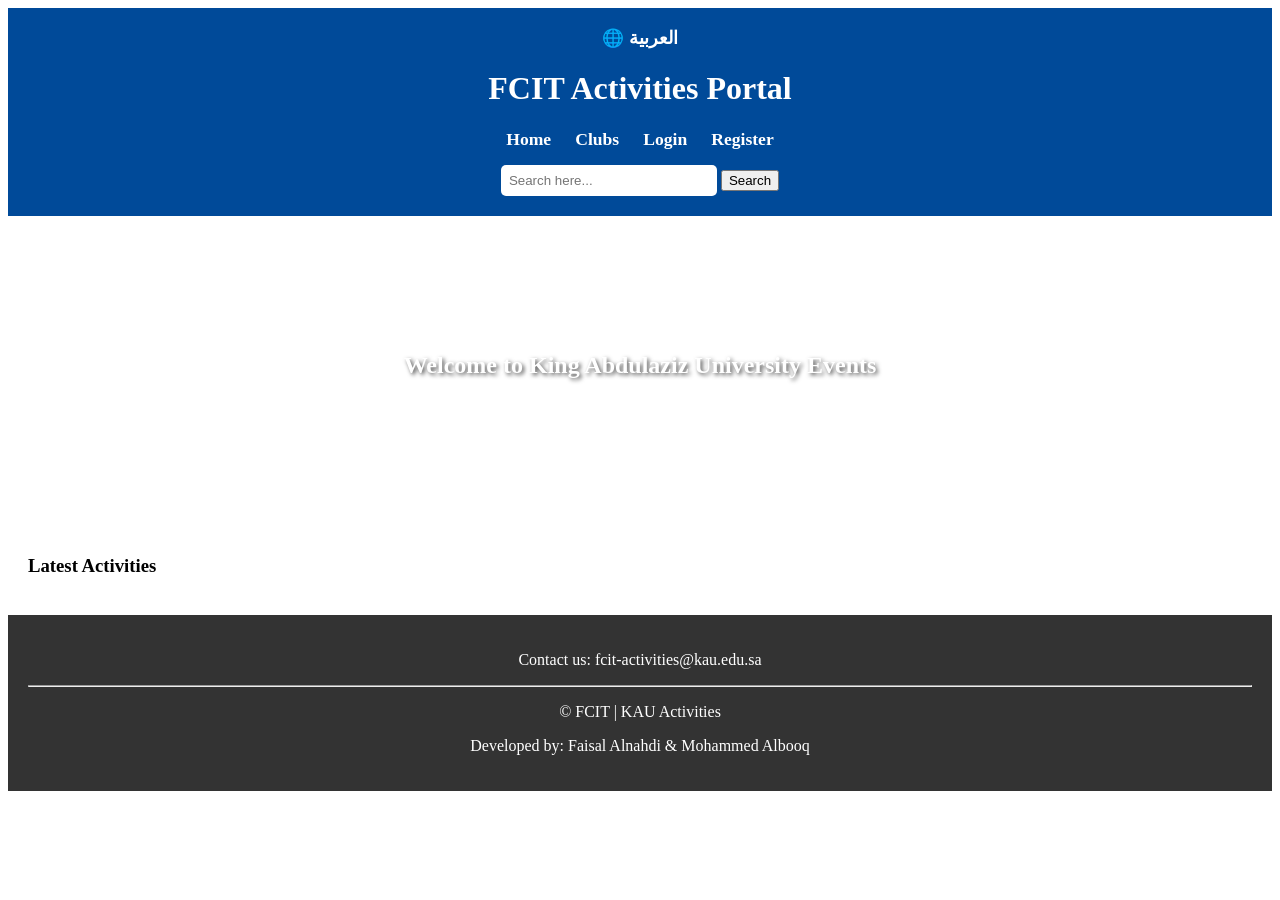
==== index.html @ c0a86dd5 "Home page ("UPDATED")" ====
<!DOCTYPE html>
<html lang="en" dir="ltr">
<head>
    <meta charset="UTF-8">
    <meta name="viewport" content="width=device-width, initial-scale=1.0">
    <title>FCIT | KAU Activities</title>
    <link rel="stylesheet" href="style.css">
    <style>
        header { background: #004a99; color: white; padding: 20px; text-align: center; }
        
        nav a { color: #ffffff !important; text-decoration: none; font-weight: bold; margin: 0 10px; font-size: 1.1em; }
        nav a:hover { color: #ffcc00 !important; } 

        .search-box { margin-top: 15px; }
        .search-box input { padding: 8px; width: 200px; border-radius: 5px; border: none; }

        /* Image (Testing...) */
        .hero-section {
            background-image: url('image.png');
            background-size: cover;
            background-position: center;
            height: 300px;
            display: flex;
            align-items: center;
            justify-content: center;
            color: white;
            text-shadow: 2px 2px 4px rgba(0,0,0,0.7); 
        }
    </style>
</head>
<body>
    <header>
         <nav>
            <a href="index-ar.html">🌐 العربية</a>
        </nav>
        
        <h1>FCIT Activities Portal</h1>
      
        
        <nav>
            <a href="index.html">Home</a>
            <a href="activities.html">Clubs</a>
            <a href="login.html">Login</a>
            <a href="register.html">Register</a>
        </nav>
        <div class="search-box">
            <input type="text" placeholder="Search here...">
            <button>Search</button>
        </div>
    </header>

    <main>
        <section class="hero-section">
            <h2>Welcome to King Abdulaziz University Events</h2>
        </section>

        <section style="padding: 20px;">
            <h3>Latest Activities</h3>
            <pExplore the latest events held at the faculty and share your creativity with us.</p>
        </section>
    </main>

    <footer style="background: #333; color: white; text-align: center; padding: 20px;">
        <p>Contact us: fcit-activities@kau.edu.sa</p>
        <hr>
        <p>© FCIT | KAU Activities</p>
        <p>Developed by: Faisal Alnahdi & Mohammed Albooq</p>
    </footer>
</body>
</html>
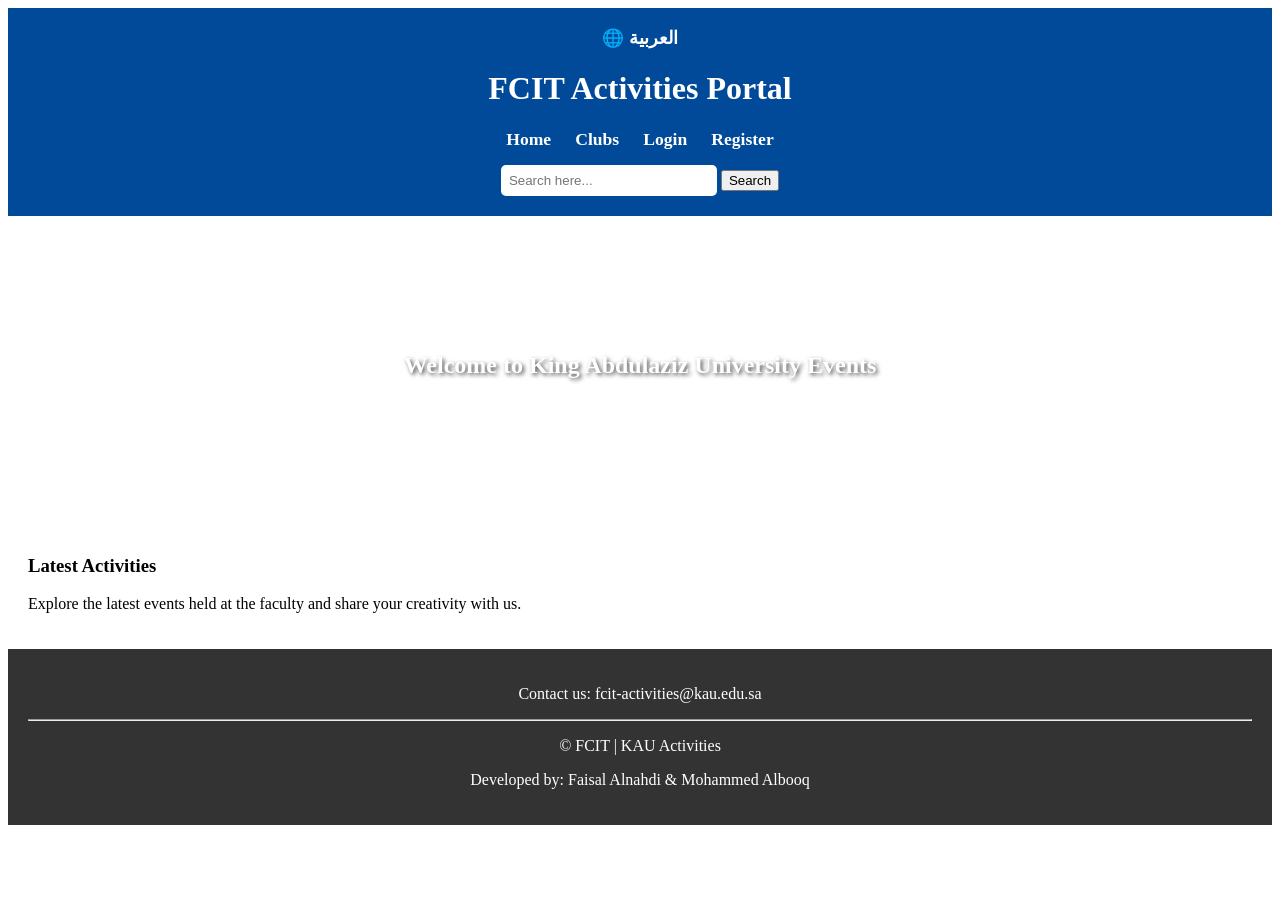
==== commit 6f682066: "Home page ("UPDATED") Minor fixes to the source code and updated the document title for clarity." ====
--- a/index.html
+++ b/index.html
@@ -3,7 +3,7 @@
 <head>
     <meta charset="UTF-8">
     <meta name="viewport" content="width=device-width, initial-scale=1.0">
-    <title>FCIT | KAU Activities</title>
+    <title>KAU - FCIT Activities</title>
     <link rel="stylesheet" href="style.css">
     <style>
         header { background: #004a99; color: white; padding: 20px; text-align: center; }
@@ -56,7 +56,7 @@
 
         <section style="padding: 20px;">
             <h3>Latest Activities</h3>
-            <pExplore the latest events held at the faculty and share your creativity with us.</p>
+            <p>Explore the latest events held at the faculty and share your creativity with us.</p>
         </section>
     </main>
 
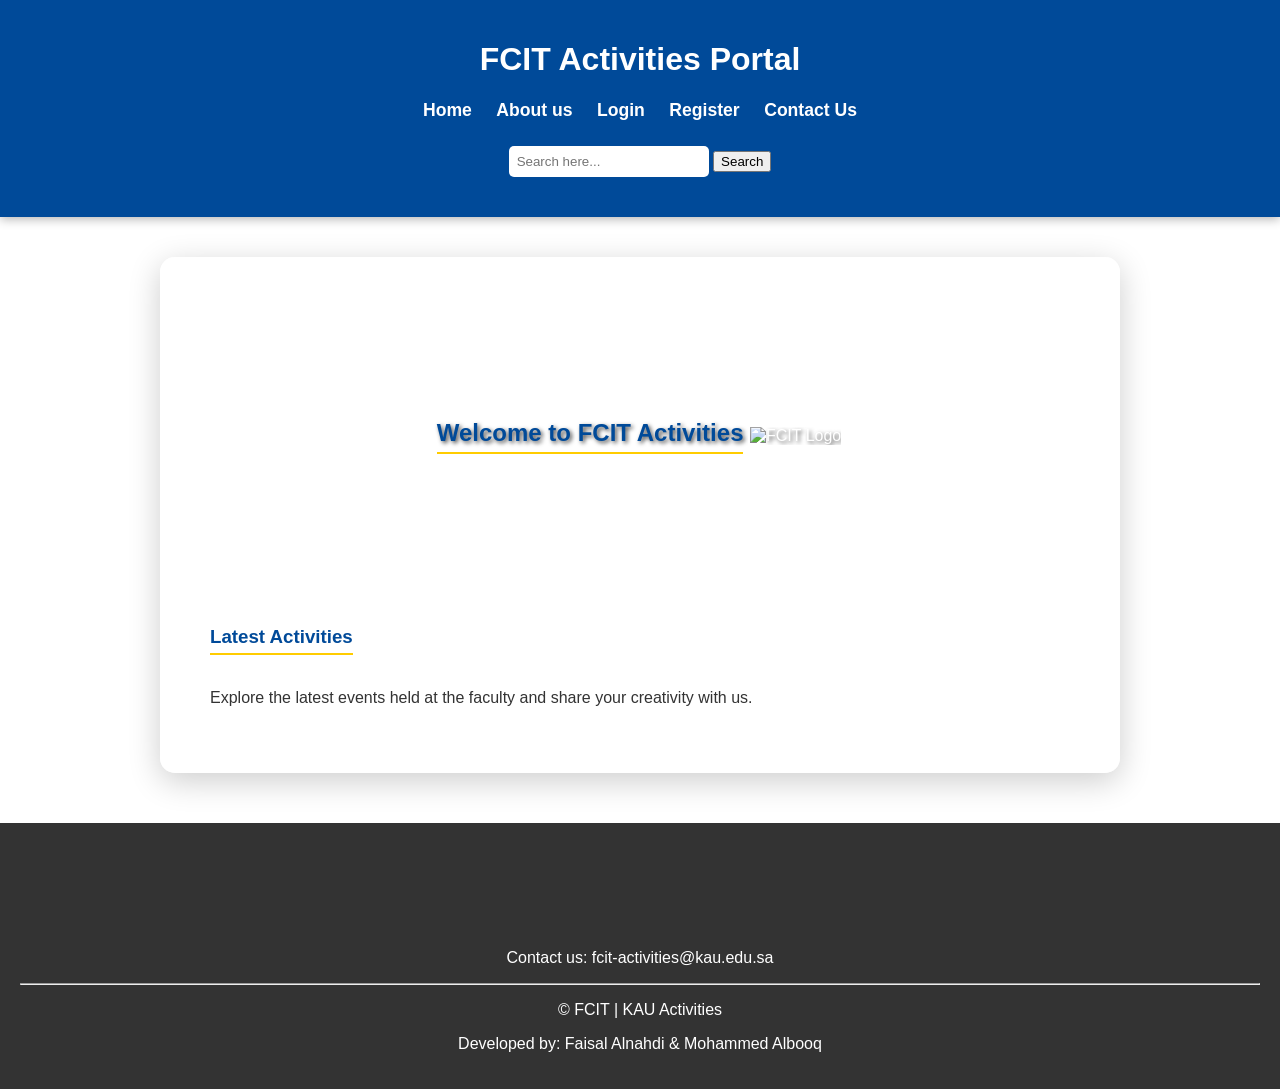
==== commit 49805e4d: "Update title and content for FCIT Activities page" ====
--- a/index.html
+++ b/index.html
@@ -3,7 +3,7 @@
 <head>
     <meta charset="UTF-8">
     <meta name="viewport" content="width=device-width, initial-scale=1.0">
-    <title>KAU - FCIT Activities</title>
+    <title>FCIT Activities</title>
     <link rel="stylesheet" href="style.css">
     <style>
         header { background: #004a99; color: white; padding: 20px; text-align: center; }
@@ -30,18 +30,21 @@
 </head>
 <body>
     <header>
-         <nav>
-            <a href="index-ar.html">🌐 العربية</a>
+         
+        <nav>
+          <!--  <a href="index-ar.html">🌐 العربية</a> -->
         </nav>
-        
+         
         <h1>FCIT Activities Portal</h1>
       
         
         <nav>
             <a href="index.html">Home</a>
-            <a href="activities.html">Clubs</a>
+            <a href="activities.html">About us</a>
             <a href="login.html">Login</a>
             <a href="register.html">Register</a>
+            <a href="#footer-section">Contact Us</a> 
+
         </nav>
         <div class="search-box">
             <input type="text" placeholder="Search here...">
@@ -51,9 +54,17 @@
 
     <main>
         <section class="hero-section">
-            <h2>Welcome to King Abdulaziz University Events</h2>
+             <div class="hero-text">
+             <h2>Welcome to FCIT Activities</h2>
+             <img src="https://techportal.in/wp-content/uploads/2023/12/king-abdulaziz-university-kau-health-sciences-center-and-university-campus-project-4674.jpg" usemap="#aboutmap" alt="FCIT Logo" style="width: 150px; border: 2px solid white;">
+             </div>
         </section>
 
+        
+
+<map name="aboutmap">
+    <area shape="rect" coords="0,0,150,150" alt="About Us" href="activities.html">
+</map>
         <section style="padding: 20px;">
             <h3>Latest Activities</h3>
             <p>Explore the latest events held at the faculty and share your creativity with us.</p>
@@ -61,6 +72,7 @@
     </main>
 
     <footer style="background: #333; color: white; text-align: center; padding: 20px;">
+    <footer id="footer-section" style="background: #333; color: white; text-align: center; padding: 20px;"></footer>
         <p>Contact us: fcit-activities@kau.edu.sa</p>
         <hr>
         <p>© FCIT | KAU Activities</p>
--- a/style.css
+++ b/style.css
@@ -0,0 +1,97 @@
+body {
+    background-image: url('image.png'); 
+    background-size: cover;
+    background-position: center;
+    background-attachment: fixed; 
+    background-repeat: no-repeat;
+    margin: 0;
+    padding: 0;
+    font-family: 'Segoe UI', Tahoma, Geneva, Verdana, sans-serif;
+    color: #333;
+}
+
+
+header {
+    text-align: right; 
+    padding-right: 50px;
+    background-color: rgba(0, 74, 153, 0.9);
+    color: white;
+    padding: 20px;
+    text-align: center;
+    box-shadow: 0 2px 10px rgba(0,0,0,0.3);
+}
+
+
+nav a {
+    color: #ffffff !important;
+    text-decoration: none;
+    margin: 0 15px;
+    font-weight: bold;
+    font-size: 1.1em;
+    transition: 0.3s;
+}
+
+nav a:hover {
+    color: #ffcc00 !important; 
+}
+
+
+.search-box input {
+    padding: 8px;
+    border-radius: 5px;
+    border: none;
+    width: 200px;
+}
+
+main {
+    background-color: rgba(255, 255, 255, 0.85); 
+    max-width: 900px;
+    margin: 40px auto;
+    padding: 30px;
+    border-radius: 15px;
+    box-shadow: 0 8px 32px rgba(0,0,0,0.2);
+}
+
+section h2, section h3 {
+    color: #004a99;
+    border-bottom: 2px solid #ffcc00;
+    display: inline-block;
+    padding-bottom: 5px;
+}
+
+footer {
+    background-color: rgba(51, 51, 51, 0.9);
+    color: white;
+    text-align: center;
+    padding: 20px;
+    margin-top: 50px;
+}
+
+form {
+    max-width: 450px;
+    margin: 40px auto; /* يخليه في نص الصفحة */
+    padding: 20px;
+    background: #f9f9f9;
+    border-radius: 8px;
+    box-shadow: 0 4px 10px rgba(0,0,0,0.1);
+    text-align: left; /* للمحاذاة الإنجليزية */
+}
+
+input {
+    width: 100%;
+    padding: 10px;
+    margin: 10px 0 20px 0;
+    border: 1px solid #ccc;
+    border-radius: 4px;
+    box-sizing: border-box; /* عشان الـ padding ما يخرب العرض */
+}
+
+.register-btn {
+    background-color: #004a99;
+    width: 100%; /* الزر يصير بعرض الصندوق */
+    padding: 12px;
+    color: white;
+    border: none;
+    border-radius: 4px;
+    font-weight: bold;
+}
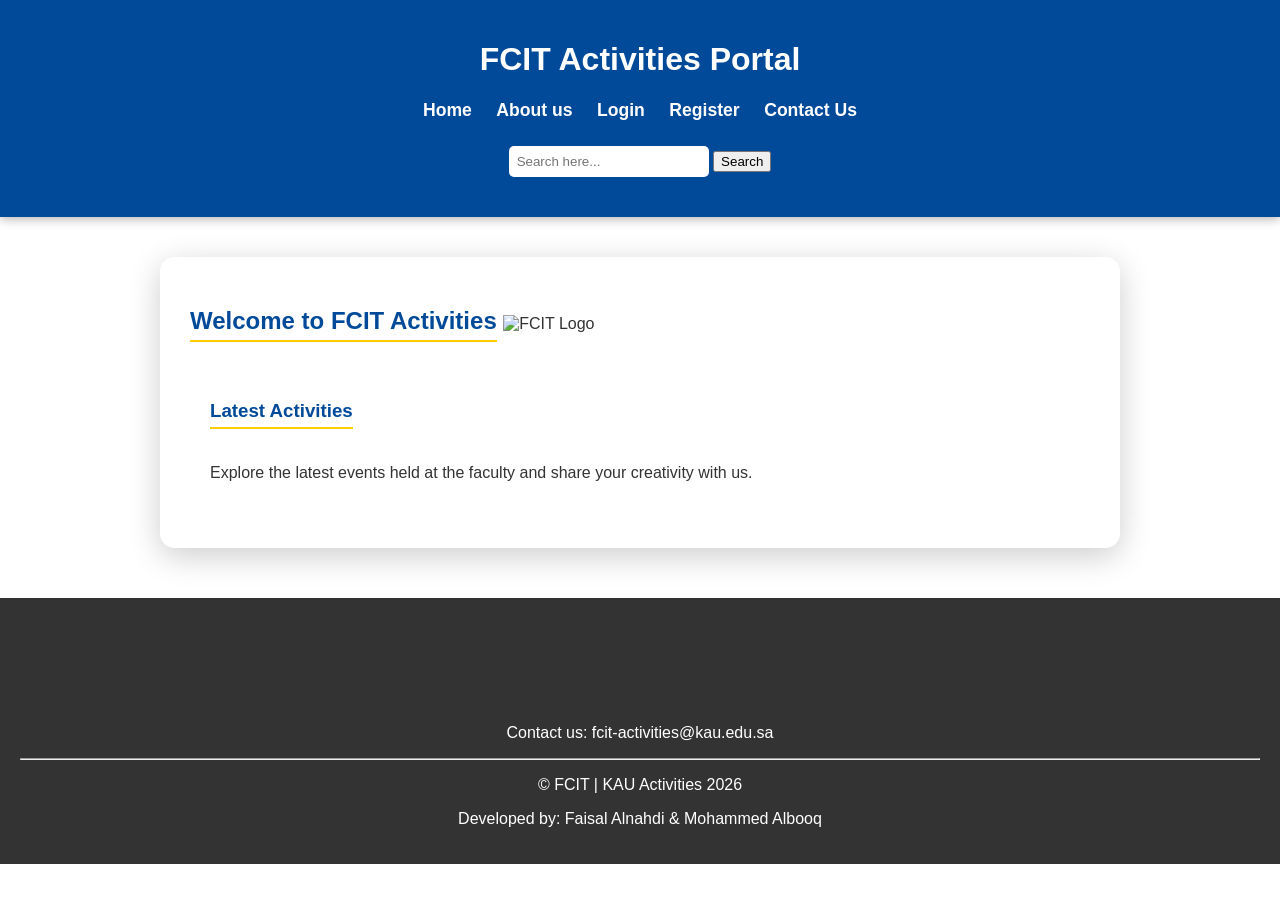
==== commit a47fd911: "Finish home page layout and content Finalize home page structure.  - Implement semantic HTML struc" ====
--- a/index.html
+++ b/index.html
@@ -14,8 +14,8 @@
         .search-box { margin-top: 15px; }
         .search-box input { padding: 8px; width: 200px; border-radius: 5px; border: none; }
 
-        /* Image (Testing...) */
-        .hero-section {
+        /* Image (Testing... Soon) */
+          /*  .hero-section {
             background-image: url('image.png');
             background-size: cover;
             background-position: center;
@@ -25,7 +25,8 @@
             justify-content: center;
             color: white;
             text-shadow: 2px 2px 4px rgba(0,0,0,0.7); 
-        }
+        } */
+
     </style>
 </head>
 <body>
@@ -56,7 +57,7 @@
         <section class="hero-section">
              <div class="hero-text">
              <h2>Welcome to FCIT Activities</h2>
-             <img src="https://techportal.in/wp-content/uploads/2023/12/king-abdulaziz-university-kau-health-sciences-center-and-university-campus-project-4674.jpg" usemap="#aboutmap" alt="FCIT Logo" style="width: 150px; border: 2px solid white;">
+             <img src="" usemap="#aboutmap" alt="FCIT Logo" style="width: 150px; border: 2px solid white;">
              </div>
         </section>
 
@@ -75,7 +76,7 @@
     <footer id="footer-section" style="background: #333; color: white; text-align: center; padding: 20px;"></footer>
         <p>Contact us: fcit-activities@kau.edu.sa</p>
         <hr>
-        <p>© FCIT | KAU Activities</p>
+        <p>© FCIT | KAU Activities 2026</p>
         <p>Developed by: Faisal Alnahdi & Mohammed Albooq</p>
     </footer>
 </body>
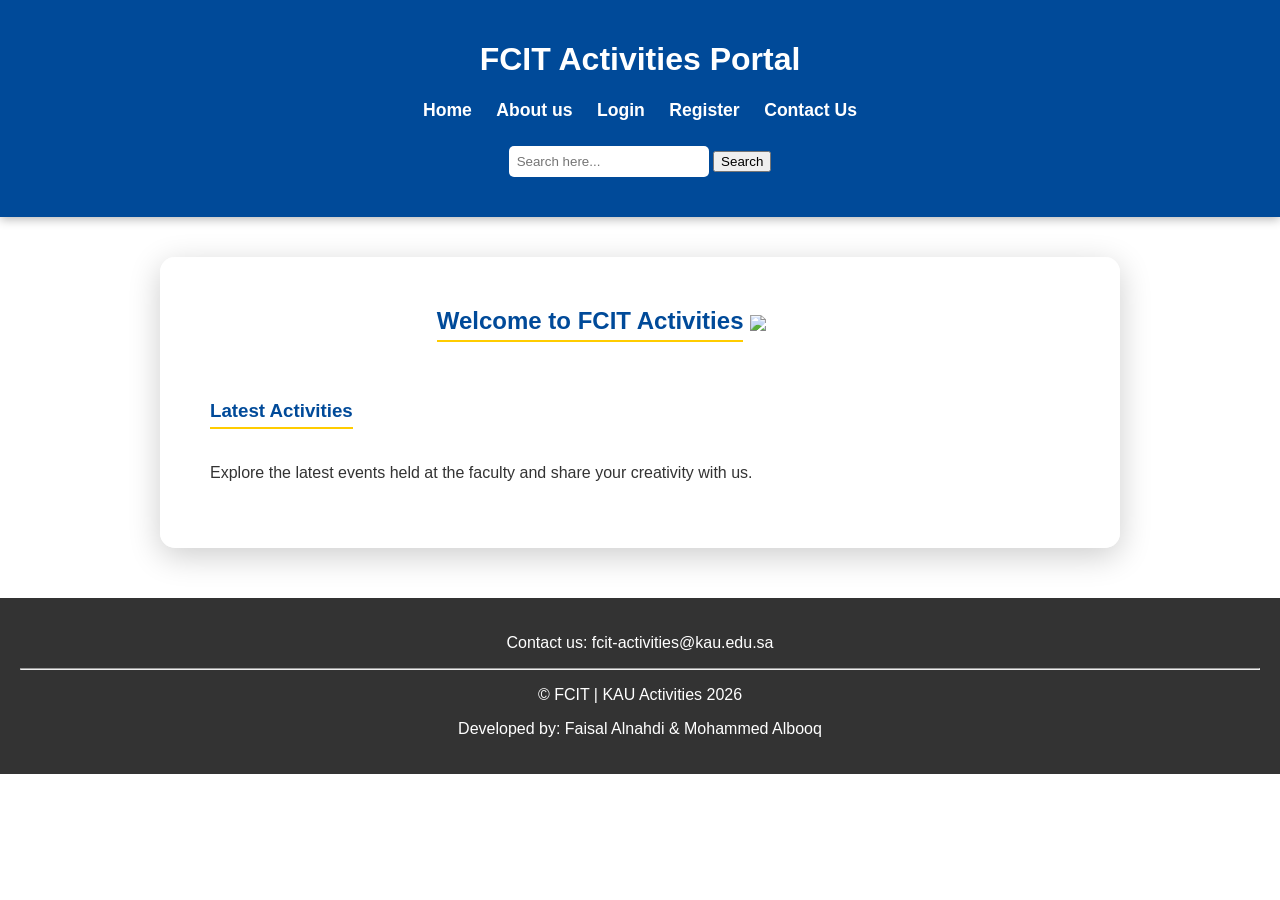
==== commit c40ee544: "Clean up index.html by removing unused styles Removed commented-out section styles and cleaned up fo" ====
--- a/index.html
+++ b/index.html
@@ -14,18 +14,6 @@
         .search-box { margin-top: 15px; }
         .search-box input { padding: 8px; width: 200px; border-radius: 5px; border: none; }
 
-        /* Image (Testing... Soon) */
-          /*  .hero-section {
-            background-image: url('image.png');
-            background-size: cover;
-            background-position: center;
-            height: 300px;
-            display: flex;
-            align-items: center;
-            justify-content: center;
-            color: white;
-            text-shadow: 2px 2px 4px rgba(0,0,0,0.7); 
-        } */
 
     </style>
 </head>
@@ -72,10 +60,10 @@
         </section>
     </main>
 
-    <footer style="background: #333; color: white; text-align: center; padding: 20px;">
-    <footer id="footer-section" style="background: #333; color: white; text-align: center; padding: 20px;"></footer>
-        <p>Contact us: fcit-activities@kau.edu.sa</p>
-        <hr>
+    <footer id="footer-section" style="background: #333; color: white; text-align: center; padding: 20px;">
+     <p>Contact us: fcit-activities@kau.edu.sa</p>
+    <hr>
+
         <p>© FCIT | KAU Activities 2026</p>
         <p>Developed by: Faisal Alnahdi & Mohammed Albooq</p>
     </footer>
--- a/style.css
+++ b/style.css
@@ -1,5 +1,5 @@
 body {
-    background-image: url('image.png'); 
+    background-image: url('https://techportal.in/wp-content/uploads/2023/12/king-abdulaziz-university-kau-health-sciences-center-and-university-campus-project-4674.jpg');
     background-size: cover;
     background-position: center;
     background-attachment: fixed; 
@@ -69,12 +69,12 @@
 
 form {
     max-width: 450px;
-    margin: 40px auto; /* يخليه في نص الصفحة */
+    margin: 40px auto; 
     padding: 20px;
     background: #f9f9f9;
     border-radius: 8px;
     box-shadow: 0 4px 10px rgba(0,0,0,0.1);
-    text-align: left; /* للمحاذاة الإنجليزية */
+    text-align: left; 
 }
 
 input {
@@ -83,15 +83,31 @@
     margin: 10px 0 20px 0;
     border: 1px solid #ccc;
     border-radius: 4px;
-    box-sizing: border-box; /* عشان الـ padding ما يخرب العرض */
+    box-sizing: border-box;
 }
 
 .register-btn {
     background-color: #004a99;
-    width: 100%; /* الزر يصير بعرض الصندوق */
+    width: 100%; 
     padding: 12px;
     color: white;
     border: none;
     border-radius: 4px;
     font-weight: bold;
 }
+/*
+.hero-section {
+    position: relative; 
+    background-image: url('https://techportal.in/wp-content/uploads/2023/12/king-abdulaziz-university-kau-health-sciences-center-and-university-campus-project-4674.jpg');
+    height: 300px;
+    background-size: cover;
+} 
+*/
+
+.hero-text {
+    position: relative;
+    z-index: 10; 
+    color: white;
+    text-align: center;
+}
+
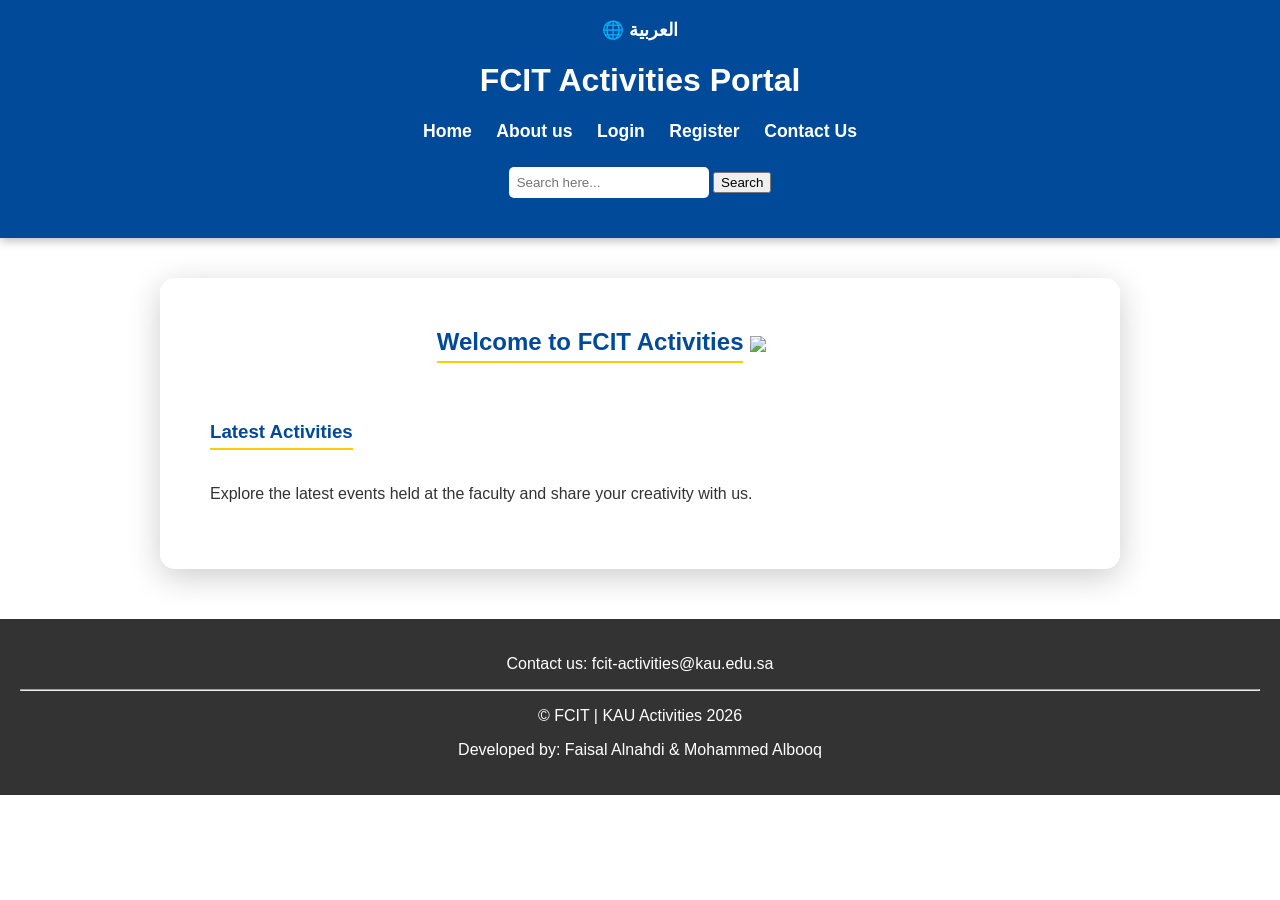
==== commit 99d5d3de: "Add welcome alert to FCIT Activities Portal Added a welcome alert script to the activities portal. " ====
--- a/index.html
+++ b/index.html
@@ -18,10 +18,9 @@
     </style>
 </head>
 <body>
-    <header>
-         
+    <header> 
         <nav>
-          <!--  <a href="index-ar.html">🌐 العربية</a> -->
+         <a href="index-ar.html">🌐 العربية</a>
         </nav>
          
         <h1>FCIT Activities Portal</h1>
@@ -67,5 +66,10 @@
         <p>© FCIT | KAU Activities 2026</p>
         <p>Developed by: Faisal Alnahdi & Mohammed Albooq</p>
     </footer>
+
+      <script>
+    alert("Welcome to FCIT Activities Portal!");
+      </script>
+      
 </body>
 </html>
--- a/style.css
+++ b/style.css
@@ -95,14 +95,7 @@
     border-radius: 4px;
     font-weight: bold;
 }
-/*
-.hero-section {
-    position: relative; 
-    background-image: url('https://techportal.in/wp-content/uploads/2023/12/king-abdulaziz-university-kau-health-sciences-center-and-university-campus-project-4674.jpg');
-    height: 300px;
-    background-size: cover;
-} 
-*/
+
 
 .hero-text {
     position: relative;
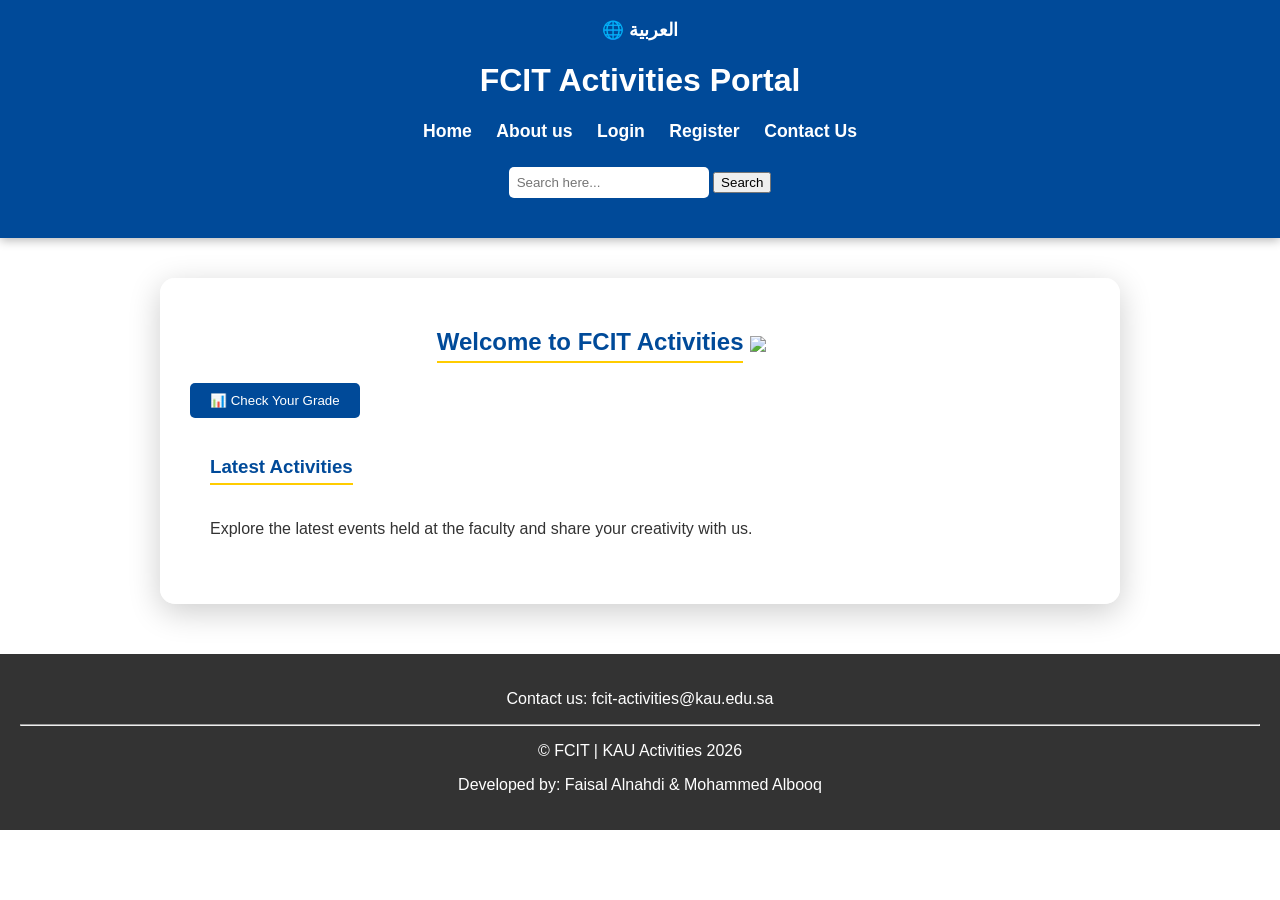
==== commit d59e1d22: "Enhance index.html with grade check button Added a button to check grades and updated the hero secti" ====
--- a/index.html
+++ b/index.html
@@ -16,6 +16,7 @@
 
 
     </style>
+         <div id="userWelcome" style="position: absolute; top: 10px; right: 20px; color: #ffcc00;"></div>
 </head>
 <body>
     <header> 
@@ -42,12 +43,14 @@
 
     <main>
         <section class="hero-section">
-             <div class="hero-text">
+            <div class="hero-text">
              <h2>Welcome to FCIT Activities</h2>
              <img src="" usemap="#aboutmap" alt="FCIT Logo" style="width: 150px; border: 2px solid white;">
-             </div>
+            </div>
         </section>
-
+           <button onclick="location.href='activities.html#gradeChecker'" style="background: #004a99; color: white; padding: 10px 20px; border: none; border-radius: 5px; cursor: pointer;">
+             📊 Check Your Grade
+           </button>
         
 
 <map name="aboutmap">
@@ -57,19 +60,15 @@
             <h3>Latest Activities</h3>
             <p>Explore the latest events held at the faculty and share your creativity with us.</p>
         </section>
+
     </main>
 
     <footer id="footer-section" style="background: #333; color: white; text-align: center; padding: 20px;">
      <p>Contact us: fcit-activities@kau.edu.sa</p>
-    <hr>
+     <hr>
 
         <p>© FCIT | KAU Activities 2026</p>
         <p>Developed by: Faisal Alnahdi & Mohammed Albooq</p>
     </footer>
-
-      <script>
-    alert("Welcome to FCIT Activities Portal!");
-      </script>
-      
 </body>
 </html>
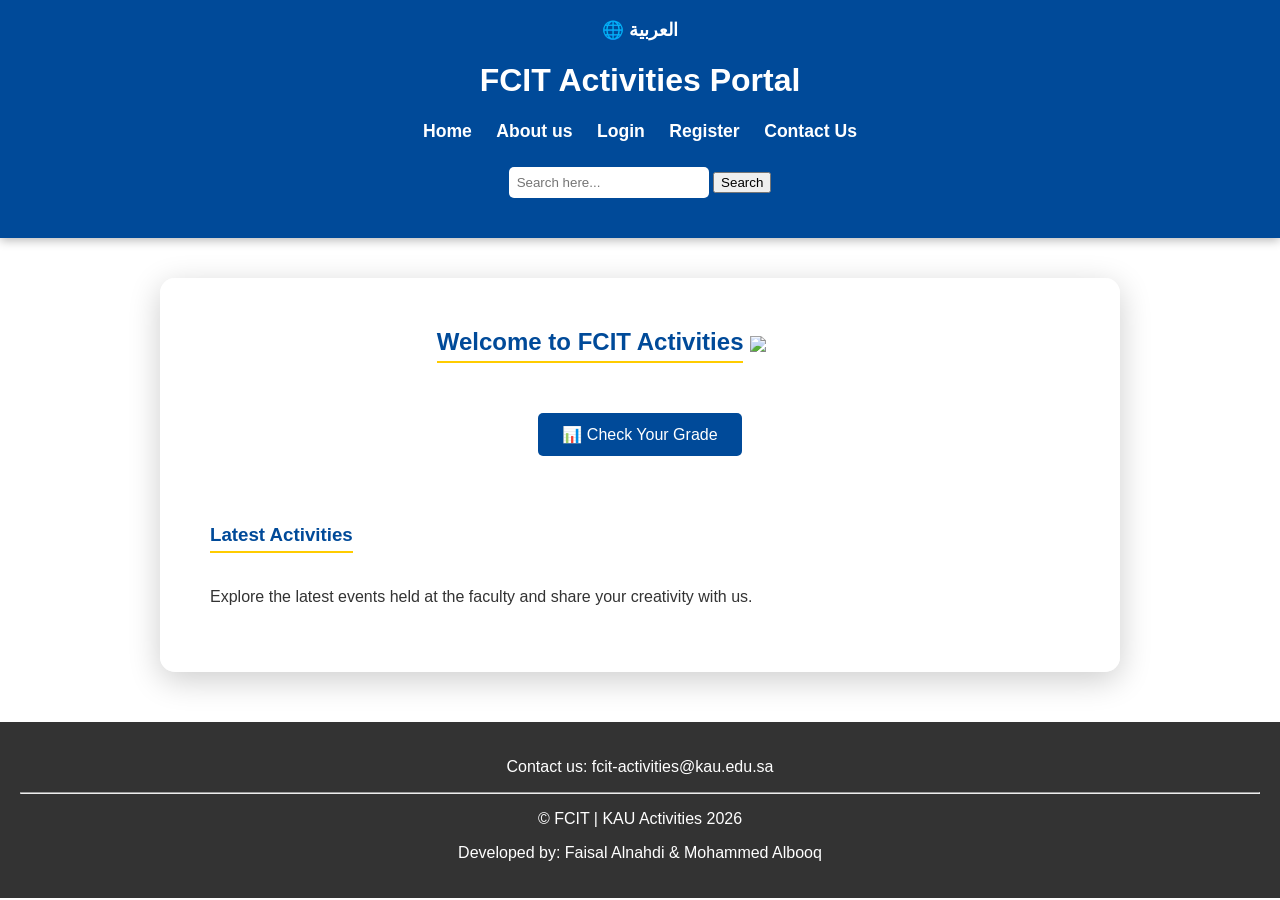
==== commit 5f368d8e: "Update index.html" ====
--- a/index.html
+++ b/index.html
@@ -46,12 +46,14 @@
             <div class="hero-text">
              <h2>Welcome to FCIT Activities</h2>
              <img src="" usemap="#aboutmap" alt="FCIT Logo" style="width: 150px; border: 2px solid white;">
-            </div>
-        </section>
-           <button onclick="location.href='activities.html#gradeChecker'" style="background: #004a99; color: white; padding: 10px 20px; border: none; border-radius: 5px; cursor: pointer;">
-             📊 Check Your Grade
-           </button>
-        
+         </div>
+         </section>
+              <div style="text-align: center; margin: 30px 0;">
+                  <button onclick="location.href='grade.html'" style="background: #004a99; color: white; padding: 12px 24px; border: none; border-radius: 5px; cursor: pointer; font-size: 16px;">
+                 📊 Check Your Grade
+                 </button>
+         </div>
+
 
 <map name="aboutmap">
     <area shape="rect" coords="0,0,150,150" alt="About Us" href="activities.html">
